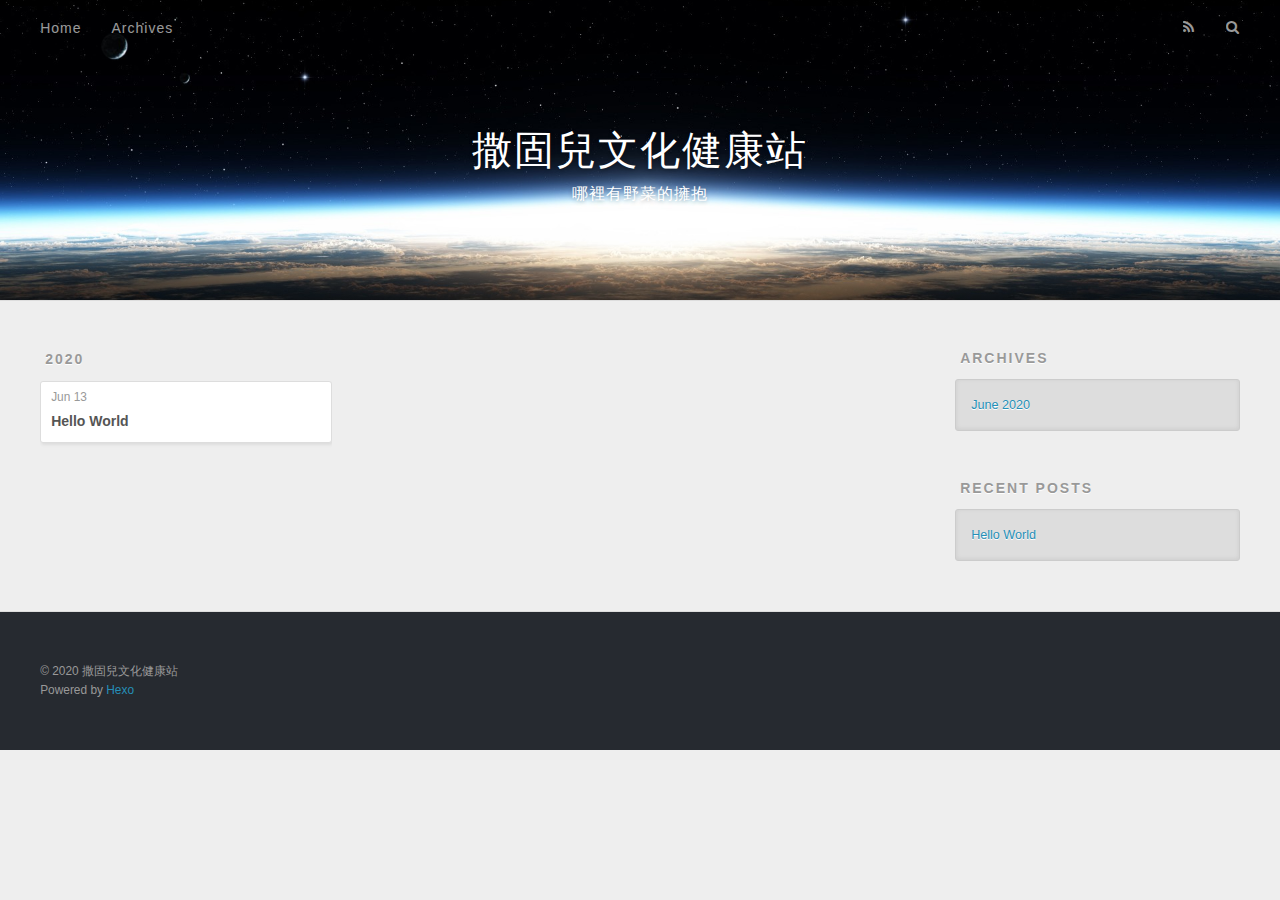
==== archives/index.html @ 71e38934 "Site updated: 2020-06-13 03:06:48" ====
<!DOCTYPE html>
<html>
<head>
  <meta charset="utf-8">
  

  
  <title>Archives | 撒固兒文化健康站</title>
  <meta name="viewport" content="width=device-width, initial-scale=1, maximum-scale=1">
  <meta property="og:type" content="website">
<meta property="og:title" content="撒固兒文化健康站">
<meta property="og:url" content="http://yoursite.com/archives/index.html">
<meta property="og:site_name" content="撒固兒文化健康站">
<meta property="og:locale" content="zn_TW">
<meta name="twitter:card" content="summary">
  
    <link rel="alternate" href="/atom.xml" title="撒固兒文化健康站" type="application/atom+xml">
  
  
    <link rel="icon" href="/favicon.png">
  
  
    <link href="//fonts.googleapis.com/css?family=Source+Code+Pro" rel="stylesheet" type="text/css">
  
  
<link rel="stylesheet" href="/css/style.css">

<meta name="generator" content="Hexo 4.2.1"></head>

<body>
  <div id="container">
    <div id="wrap">
      <header id="header">
  <div id="banner"></div>
  <div id="header-outer" class="outer">
    <div id="header-title" class="inner">
      <h1 id="logo-wrap">
        <a href="/" id="logo">撒固兒文化健康站</a>
      </h1>
      
        <h2 id="subtitle-wrap">
          <a href="/" id="subtitle">哪裡有野菜的擁抱</a>
        </h2>
      
    </div>
    <div id="header-inner" class="inner">
      <nav id="main-nav">
        <a id="main-nav-toggle" class="nav-icon"></a>
        
          <a class="main-nav-link" href="/">Home</a>
        
          <a class="main-nav-link" href="/archives">Archives</a>
        
      </nav>
      <nav id="sub-nav">
        
          <a id="nav-rss-link" class="nav-icon" href="/atom.xml" title="RSS Feed"></a>
        
        <a id="nav-search-btn" class="nav-icon" title="Search"></a>
      </nav>
      <div id="search-form-wrap">
        <form action="//google.com/search" method="get" accept-charset="UTF-8" class="search-form"><input type="search" name="q" class="search-form-input" placeholder="Search"><button type="submit" class="search-form-submit">&#xF002;</button><input type="hidden" name="sitesearch" value="http://yoursite.com"></form>
      </div>
    </div>
  </div>
</header>
      <div class="outer">
        <section id="main">
  
  
    
    
      
      
      <section class="archives-wrap">
        <div class="archive-year-wrap">
          <a href="/archives/2020" class="archive-year">2020</a>
        </div>
        <div class="archives">
    
    <article class="archive-article archive-type-post">
  <div class="archive-article-inner">
    <header class="archive-article-header">
      <a href="/2020/06/13/hello-world/" class="archive-article-date">
  <time datetime="2020-06-12T19:01:52.046Z" itemprop="datePublished">Jun 13</time>
</a>
      
  
    <h1 itemprop="name">
      <a class="archive-article-title" href="/2020/06/13/hello-world/">Hello World</a>
    </h1>
  

    </header>
  </div>
</article>
  
  
    </div></section>
  


</section>
        
          <aside id="sidebar">
  
    

  
    

  
    
  
    
  <div class="widget-wrap">
    <h3 class="widget-title">Archives</h3>
    <div class="widget">
      <ul class="archive-list"><li class="archive-list-item"><a class="archive-list-link" href="/archives/2020/06/">June 2020</a></li></ul>
    </div>
  </div>


  
    
  <div class="widget-wrap">
    <h3 class="widget-title">Recent Posts</h3>
    <div class="widget">
      <ul>
        
          <li>
            <a href="/2020/06/13/hello-world/">Hello World</a>
          </li>
        
      </ul>
    </div>
  </div>

  
</aside>
        
      </div>
      <footer id="footer">
  
  <div class="outer">
    <div id="footer-info" class="inner">
      &copy; 2020 撒固兒文化健康站<br>
      Powered by <a href="http://hexo.io/" target="_blank">Hexo</a>
    </div>
  </div>
</footer>
    </div>
    <nav id="mobile-nav">
  
    <a href="/" class="mobile-nav-link">Home</a>
  
    <a href="/archives" class="mobile-nav-link">Archives</a>
  
</nav>
    

<script src="//ajax.googleapis.com/ajax/libs/jquery/2.0.3/jquery.min.js"></script>


  
<link rel="stylesheet" href="/fancybox/jquery.fancybox.css">

  
<script src="/fancybox/jquery.fancybox.pack.js"></script>




<script src="/js/script.js"></script>




  </div>
</body>
</html>
---- css/style.css ----
body {
  width: 100%;
}
body:before,
body:after {
  content: "";
  display: table;
}
body:after {
  clear: both;
}
html,
body,
div,
span,
applet,
object,
iframe,
h1,
h2,
h3,
h4,
h5,
h6,
p,
blockquote,
pre,
a,
abbr,
acronym,
address,
big,
cite,
code,
del,
dfn,
em,
img,
ins,
kbd,
q,
s,
samp,
small,
strike,
strong,
sub,
sup,
tt,
var,
dl,
dt,
dd,
ol,
ul,
li,
fieldset,
form,
label,
legend,
table,
caption,
tbody,
tfoot,
thead,
tr,
th,
td {
  margin: 0;
  padding: 0;
  border: 0;
  outline: 0;
  font-weight: inherit;
  font-style: inherit;
  font-family: inherit;
  font-size: 100%;
  vertical-align: baseline;
}
body {
  line-height: 1;
  color: #000;
  background: #fff;
}
ol,
ul {
  list-style: none;
}
table {
  border-collapse: separate;
  border-spacing: 0;
  vertical-align: middle;
}
caption,
th,
td {
  text-align: left;
  font-weight: normal;
  vertical-align: middle;
}
a img {
  border: none;
}
input,
button {
  margin: 0;
  padding: 0;
}
input::-moz-focus-inner,
button::-moz-focus-inner {
  border: 0;
  padding: 0;
}
@font-face {
  font-family: FontAwesome;
  font-style: normal;
  font-weight: normal;
  src: url("fonts/fontawesome-webfont.eot?v=#4.0.3");
  src: url("fonts/fontawesome-webfont.eot?#iefix&v=#4.0.3") format("embedded-opentype"), url("fonts/fontawesome-webfont.woff?v=#4.0.3") format("woff"), url("fonts/fontawesome-webfont.ttf?v=#4.0.3") format("truetype"), url("fonts/fontawesome-webfont.svg#fontawesomeregular?v=#4.0.3") format("svg");
}
html,
body,
#container {
  height: 100%;
}
body {
  background: #eee;
  font: 14px -apple-system, BlinkMacSystemFont, "Segoe UI", "Roboto", "Oxygen", "Ubuntu", "Cantarell", "Fira Sans", "Droid Sans", "Helvetica Neue", sans-serif;
  -webkit-text-size-adjust: 100%;
}
.outer {
  max-width: 1220px;
  margin: 0 auto;
  padding: 0 20px;
}
.outer:before,
.outer:after {
  content: "";
  display: table;
}
.outer:after {
  clear: both;
}
.inner {
  display: inline;
  float: left;
  width: 98.33333333333333%;
  margin: 0 0.833333333333333%;
}
.left,
.alignleft {
  float: left;
}
.right,
.alignright {
  float: right;
}
.clear {
  clear: both;
}
#container {
  position: relative;
}
.mobile-nav-on {
  overflow: hidden;
}
#wrap {
  height: 100%;
  width: 100%;
  position: absolute;
  top: 0;
  left: 0;
  -webkit-transition: 0.2s ease-out;
  -moz-transition: 0.2s ease-out;
  -ms-transition: 0.2s ease-out;
  transition: 0.2s ease-out;
  z-index: 1;
  background: #eee;
}
.mobile-nav-on #wrap {
  left: 280px;
}
@media screen and (min-width: 768px) {
  #main {
    display: inline;
    float: left;
    width: 73.33333333333333%;
    margin: 0 0.833333333333333%;
  }
}
.article-date,
.article-category-link,
.archive-year,
.widget-title {
  text-decoration: none;
  text-transform: uppercase;
  letter-spacing: 2px;
  color: #999;
  margin-bottom: 1em;
  margin-left: 5px;
  line-height: 1em;
  text-shadow: 0 1px #fff;
  font-weight: bold;
}
.article-inner,
.archive-article-inner {
  background: #fff;
  -webkit-box-shadow: 1px 2px 3px #ddd;
  box-shadow: 1px 2px 3px #ddd;
  border: 1px solid #ddd;
  border-radius: 3px;
}
.article-entry h1,
.widget h1 {
  font-size: 2em;
}
.article-entry h2,
.widget h2 {
  font-size: 1.5em;
}
.article-entry h3,
.widget h3 {
  font-size: 1.3em;
}
.article-entry h4,
.widget h4 {
  font-size: 1.2em;
}
.article-entry h5,
.widget h5 {
  font-size: 1em;
}
.article-entry h6,
.widget h6 {
  font-size: 1em;
  color: #999;
}
.article-entry hr,
.widget hr {
  border: 1px dashed #ddd;
}
.article-entry strong,
.widget strong {
  font-weight: bold;
}
.article-entry em,
.widget em,
.article-entry cite,
.widget cite {
  font-style: italic;
}
.article-entry sup,
.widget sup,
.article-entry sub,
.widget sub {
  font-size: 0.75em;
  line-height: 0;
  position: relative;
  vertical-align: baseline;
}
.article-entry sup,
.widget sup {
  top: -0.5em;
}
.article-entry sub,
.widget sub {
  bottom: -0.2em;
}
.article-entry small,
.widget small {
  font-size: 0.85em;
}
.article-entry acronym,
.widget acronym,
.article-entry abbr,
.widget abbr {
  border-bottom: 1px dotted;
}
.article-entry ul,
.widget ul,
.article-entry ol,
.widget ol,
.article-entry dl,
.widget dl {
  margin: 0 20px;
  line-height: 1.6em;
}
.article-entry ul ul,
.widget ul ul,
.article-entry ol ul,
.widget ol ul,
.article-entry ul ol,
.widget ul ol,
.article-entry ol ol,
.widget ol ol {
  margin-top: 0;
  margin-bottom: 0;
}
.article-entry ul,
.widget ul {
  list-style: disc;
}
.article-entry ol,
.widget ol {
  list-style: decimal;
}
.article-entry dt,
.widget dt {
  font-weight: bold;
}
#header {
  height: 300px;
  position: relative;
  border-bottom: 1px solid #ddd;
}
#header:before,
#header:after {
  content: "";
  position: absolute;
  left: 0;
  right: 0;
  height: 40px;
}
#header:before {
  top: 0;
  background: -webkit-linear-gradient(rgba(0,0,0,0.2), transparent);
  background: -moz-linear-gradient(rgba(0,0,0,0.2), transparent);
  background: -ms-linear-gradient(rgba(0,0,0,0.2), transparent);
  background: linear-gradient(rgba(0,0,0,0.2), transparent);
}
#header:after {
  bottom: 0;
  background: -webkit-linear-gradient(transparent, rgba(0,0,0,0.2));
  background: -moz-linear-gradient(transparent, rgba(0,0,0,0.2));
  background: -ms-linear-gradient(transparent, rgba(0,0,0,0.2));
  background: linear-gradient(transparent, rgba(0,0,0,0.2));
}
#header-outer {
  height: 100%;
  position: relative;
}
#header-inner {
  position: relative;
  overflow: hidden;
}
#banner {
  position: absolute;
  top: 0;
  left: 0;
  width: 100%;
  height: 100%;
  background: url("images/banner.jpg") center #000;
  -webkit-background-size: cover;
  -moz-background-size: cover;
  background-size: cover;
  z-index: -1;
}
#header-title {
  text-align: center;
  height: 40px;
  position: absolute;
  top: 50%;
  left: 0;
  margin-top: -20px;
}
#logo,
#subtitle {
  text-decoration: none;
  color: #fff;
  font-weight: 300;
  text-shadow: 0 1px 4px rgba(0,0,0,0.3);
}
#logo {
  font-size: 40px;
  line-height: 40px;
  letter-spacing: 2px;
}
#subtitle {
  font-size: 16px;
  line-height: 16px;
  letter-spacing: 1px;
}
#subtitle-wrap {
  margin-top: 16px;
}
#main-nav {
  float: left;
  margin-left: -15px;
}
.nav-icon,
.main-nav-link {
  float: left;
  color: #fff;
  opacity: 0.6;
  text-decoration: none;
  text-shadow: 0 1px rgba(0,0,0,0.2);
  -webkit-transition: opacity 0.2s;
  -moz-transition: opacity 0.2s;
  -ms-transition: opacity 0.2s;
  transition: opacity 0.2s;
  display: block;
  padding: 20px 15px;
}
.nav-icon:hover,
.main-nav-link:hover {
  opacity: 1;
}
.nav-icon {
  font-family: FontAwesome;
  text-align: center;
  font-size: 14px;
  width: 14px;
  height: 14px;
  padding: 20px 15px;
  position: relative;
  cursor: pointer;
}
.main-nav-link {
  font-weight: 300;
  letter-spacing: 1px;
}
@media screen and (max-width: 479px) {
  .main-nav-link {
    display: none;
  }
}
#main-nav-toggle {
  display: none;
}
#main-nav-toggle:before {
  content: "\f0c9";
}
@media screen and (max-width: 479px) {
  #main-nav-toggle {
    display: block;
  }
}
#sub-nav {
  float: right;
  margin-right: -15px;
}
#nav-rss-link:before {
  content: "\f09e";
}
#nav-search-btn:before {
  content: "\f002";
}
#search-form-wrap {
  position: absolute;
  top: 15px;
  width: 150px;
  height: 30px;
  right: -150px;
  opacity: 0;
  -webkit-transition: 0.2s ease-out;
  -moz-transition: 0.2s ease-out;
  -ms-transition: 0.2s ease-out;
  transition: 0.2s ease-out;
}
#search-form-wrap.on {
  opacity: 1;
  right: 0;
}
@media screen and (max-width: 479px) {
  #search-form-wrap {
    width: 100%;
    right: -100%;
  }
}
.search-form {
  position: absolute;
  top: 0;
  left: 0;
  right: 0;
  background: #fff;
  padding: 5px 15px;
  border-radius: 15px;
  -webkit-box-shadow: 0 0 10px rgba(0,0,0,0.3);
  box-shadow: 0 0 10px rgba(0,0,0,0.3);
}
.search-form-input {
  border: none;
  background: none;
  color: #555;
  width: 100%;
  font: 13px -apple-system, BlinkMacSystemFont, "Segoe UI", "Roboto", "Oxygen", "Ubuntu", "Cantarell", "Fira Sans", "Droid Sans", "Helvetica Neue", sans-serif;
  outline: none;
}
.search-form-input::-webkit-search-results-decoration,
.search-form-input::-webkit-search-cancel-button {
  -webkit-appearance: none;
}
.search-form-submit {
  position: absolute;
  top: 50%;
  right: 10px;
  margin-top: -7px;
  font: 13px FontAwesome;
  border: none;
  background: none;
  color: #bbb;
  cursor: pointer;
}
.search-form-submit:hover,
.search-form-submit:focus {
  color: #777;
}
.article {
  margin: 50px 0;
}
.article-inner {
  overflow: hidden;
}
.article-meta:before,
.article-meta:after {
  content: "";
  display: table;
}
.article-meta:after {
  clear: both;
}
.article-date {
  float: left;
}
.article-category {
  float: left;
  line-height: 1em;
  color: #ccc;
  text-shadow: 0 1px #fff;
  margin-left: 8px;
}
.article-category:before {
  content: "\2022";
}
.article-category-link {
  margin: 0 12px 1em;
}
.article-header {
  padding: 20px 20px 0;
}
.article-title {
  text-decoration: none;
  font-size: 2em;
  font-weight: bold;
  color: #555;
  line-height: 1.1em;
  -webkit-transition: color 0.2s;
  -moz-transition: color 0.2s;
  -ms-transition: color 0.2s;
  transition: color 0.2s;
}
a.article-title:hover {
  color: #258fb8;
}
.article-entry {
  color: #555;
  padding: 0 20px;
}
.article-entry:before,
.article-entry:after {
  content: "";
  display: table;
}
.article-entry:after {
  clear: both;
}
.article-entry p,
.article-entry table {
  line-height: 1.6em;
  margin: 1.6em 0;
}
.article-entry h1,
.article-entry h2,
.article-entry h3,
.article-entry h4,
.article-entry h5,
.article-entry h6 {
  font-weight: bold;
}
.article-entry h1,
.article-entry h2,
.article-entry h3,
.article-entry h4,
.article-entry h5,
.article-entry h6 {
  line-height: 1.1em;
  margin: 1.1em 0;
}
.article-entry a {
  color: #258fb8;
  text-decoration: none;
}
.article-entry a:hover {
  text-decoration: underline;
}
.article-entry ul,
.article-entry ol,
.article-entry dl {
  margin-top: 1.6em;
  margin-bottom: 1.6em;
}
.article-entry img,
.article-entry video {
  max-width: 100%;
  height: auto;
  display: block;
  margin: auto;
}
.article-entry iframe {
  border: none;
}
.article-entry table {
  width: 100%;
  border-collapse: collapse;
  border-spacing: 0;
}
.article-entry th {
  font-weight: bold;
  border-bottom: 3px solid #ddd;
  padding-bottom: 0.5em;
}
.article-entry td {
  border-bottom: 1px solid #ddd;
  padding: 10px 0;
}
.article-entry blockquote {
  font-family: Georgia, "Times New Roman", serif;
  font-size: 1.4em;
  margin: 1.6em 20px;
  text-align: center;
}
.article-entry blockquote footer {
  font-size: 14px;
  margin: 1.6em 0;
  font-family: -apple-system, BlinkMacSystemFont, "Segoe UI", "Roboto", "Oxygen", "Ubuntu", "Cantarell", "Fira Sans", "Droid Sans", "Helvetica Neue", sans-serif;
}
.article-entry blockquote footer cite:before {
  content: "—";
  padding: 0 0.5em;
}
.article-entry .pullquote {
  text-align: left;
  width: 45%;
  margin: 0;
}
.article-entry .pullquote.left {
  margin-left: 0.5em;
  margin-right: 1em;
}
.article-entry .pullquote.right {
  margin-right: 0.5em;
  margin-left: 1em;
}
.article-entry .caption {
  color: #999;
  display: block;
  font-size: 0.9em;
  margin-top: 0.5em;
  position: relative;
  text-align: center;
}
.article-entry .video-container {
  position: relative;
  padding-top: 56.25%;
  height: 0;
  overflow: hidden;
}
.article-entry .video-container iframe,
.article-entry .video-container object,
.article-entry .video-container embed {
  position: absolute;
  top: 0;
  left: 0;
  width: 100%;
  height: 100%;
  margin-top: 0;
}
.article-more-link a {
  display: inline-block;
  line-height: 1em;
  padding: 6px 15px;
  border-radius: 15px;
  background: #eee;
  color: #999;
  text-shadow: 0 1px #fff;
  text-decoration: none;
}
.article-more-link a:hover {
  background: #258fb8;
  color: #fff;
  text-decoration: none;
  text-shadow: 0 1px #1e7293;
}
.article-footer {
  font-size: 0.85em;
  line-height: 1.6em;
  border-top: 1px solid #ddd;
  padding-top: 1.6em;
  margin: 0 20px 20px;
}
.article-footer:before,
.article-footer:after {
  content: "";
  display: table;
}
.article-footer:after {
  clear: both;
}
.article-footer a {
  color: #999;
  text-decoration: none;
}
.article-footer a:hover {
  color: #555;
}
.article-tag-list-item {
  float: left;
  margin-right: 10px;
}
.article-tag-list-link:before {
  content: "#";
}
.article-comment-link {
  float: right;
}
.article-comment-link:before {
  content: "\f075";
  font-family: FontAwesome;
  padding-right: 8px;
}
.article-share-link {
  cursor: pointer;
  float: right;
  margin-left: 20px;
}
.article-share-link:before {
  content: "\f064";
  font-family: FontAwesome;
  padding-right: 6px;
}
#article-nav {
  position: relative;
}
#article-nav:before,
#article-nav:after {
  content: "";
  display: table;
}
#article-nav:after {
  clear: both;
}
@media screen and (min-width: 768px) {
  #article-nav {
    margin: 50px 0;
  }
  #article-nav:before {
    width: 8px;
    height: 8px;
    position: absolute;
    top: 50%;
    left: 50%;
    margin-top: -4px;
    margin-left: -4px;
    content: "";
    border-radius: 50%;
    background: #ddd;
    -webkit-box-shadow: 0 1px 2px #fff;
    box-shadow: 0 1px 2px #fff;
  }
}
.article-nav-link-wrap {
  text-decoration: none;
  text-shadow: 0 1px #fff;
  color: #999;
  -webkit-box-sizing: border-box;
  -moz-box-sizing: border-box;
  box-sizing: border-box;
  margin-top: 50px;
  text-align: center;
  display: block;
}
.article-nav-link-wrap:hover {
  color: #555;
}
@media screen and (min-width: 768px) {
  .article-nav-link-wrap {
    width: 50%;
    margin-top: 0;
  }
}
@media screen and (min-width: 768px) {
  #article-nav-newer {
    float: left;
    text-align: right;
    padding-right: 20px;
  }
}
@media screen and (min-width: 768px) {
  #article-nav-older {
    float: right;
    text-align: left;
    padding-left: 20px;
  }
}
.article-nav-caption {
  text-transform: uppercase;
  letter-spacing: 2px;
  color: #ddd;
  line-height: 1em;
  font-weight: bold;
}
#article-nav-newer .article-nav-caption {
  margin-right: -2px;
}
.article-nav-title {
  font-size: 0.85em;
  line-height: 1.6em;
  margin-top: 0.5em;
}
.article-share-box {
  position: absolute;
  display: none;
  background: #fff;
  -webkit-box-shadow: 1px 2px 10px rgba(0,0,0,0.2);
  box-shadow: 1px 2px 10px rgba(0,0,0,0.2);
  border-radius: 3px;
  margin-left: -145px;
  overflow: hidden;
  z-index: 1;
}
.article-share-box.on {
  display: block;
}
.article-share-input {
  width: 100%;
  background: none;
  -webkit-box-sizing: border-box;
  -moz-box-sizing: border-box;
  box-sizing: border-box;
  font: 14px -apple-system, BlinkMacSystemFont, "Segoe UI", "Roboto", "Oxygen", "Ubuntu", "Cantarell", "Fira Sans", "Droid Sans", "Helvetica Neue", sans-serif;
  padding: 0 15px;
  color: #555;
  outline: none;
  border: 1px solid #ddd;
  border-radius: 3px 3px 0 0;
  height: 36px;
  line-height: 36px;
}
.article-share-links {
  background: #eee;
}
.article-share-links:before,
.article-share-links:after {
  content: "";
  display: table;
}
.article-share-links:after {
  clear: both;
}
.article-share-twitter,
.article-share-facebook,
.article-share-pinterest,
.article-share-google {
  width: 50px;
  height: 36px;
  display: block;
  float: left;
  position: relative;
  color: #999;
  text-shadow: 0 1px #fff;
}
.article-share-twitter:before,
.article-share-facebook:before,
.article-share-pinterest:before,
.article-share-google:before {
  font-size: 20px;
  font-family: FontAwesome;
  width: 20px;
  height: 20px;
  position: absolute;
  top: 50%;
  left: 50%;
  margin-top: -10px;
  margin-left: -10px;
  text-align: center;
}
.article-share-twitter:hover,
.article-share-facebook:hover,
.article-share-pinterest:hover,
.article-share-google:hover {
  color: #fff;
}
.article-share-twitter:before {
  content: "\f099";
}
.article-share-twitter:hover {
  background: #00aced;
  text-shadow: 0 1px #008abe;
}
.article-share-facebook:before {
  content: "\f09a";
}
.article-share-facebook:hover {
  background: #3b5998;
  text-shadow: 0 1px #2f477a;
}
.article-share-pinterest:before {
  content: "\f0d2";
}
.article-share-pinterest:hover {
  background: #cb2027;
  text-shadow: 0 1px #a21a1f;
}
.article-share-google:before {
  content: "\f0d5";
}
.article-share-google:hover {
  background: #dd4b39;
  text-shadow: 0 1px #be3221;
}
.article-gallery {
  background: #000;
  position: relative;
}
.article-gallery-photos {
  position: relative;
  overflow: hidden;
}
.article-gallery-img {
  display: none;
  max-width: 100%;
}
.article-gallery-img:first-child {
  display: block;
}
.article-gallery-img.loaded {
  position: absolute;
  display: block;
}
.article-gallery-img img {
  display: block;
  max-width: 100%;
  margin: 0 auto;
}
#comments {
  background: #fff;
  -webkit-box-shadow: 1px 2px 3px #ddd;
  box-shadow: 1px 2px 3px #ddd;
  padding: 20px;
  border: 1px solid #ddd;
  border-radius: 3px;
  margin: 50px 0;
}
#comments a {
  color: #258fb8;
}
.archives-wrap {
  margin: 50px 0;
}
.archives:before,
.archives:after {
  content: "";
  display: table;
}
.archives:after {
  clear: both;
}
.archive-year-wrap {
  margin-bottom: 1em;
}
.archives {
  -webkit-column-gap: 10px;
  -moz-column-gap: 10px;
  column-gap: 10px;
}
@media screen and (min-width: 480px) and (max-width: 767px) {
  .archives {
    -webkit-column-count: 2;
    -moz-column-count: 2;
    column-count: 2;
  }
}
@media screen and (min-width: 768px) {
  .archives {
    -webkit-column-count: 3;
    -moz-column-count: 3;
    column-count: 3;
  }
}
.archive-article {
  -webkit-column-break-inside: avoid;
  page-break-inside: avoid;
  overflow: hidden;
  break-inside: avoid-column;
}
.archive-article-inner {
  padding: 10px;
  margin-bottom: 15px;
}
.archive-article-title {
  text-decoration: none;
  font-weight: bold;
  color: #555;
  -webkit-transition: color 0.2s;
  -moz-transition: color 0.2s;
  -ms-transition: color 0.2s;
  transition: color 0.2s;
  line-height: 1.6em;
}
.archive-article-title:hover {
  color: #258fb8;
}
.archive-article-footer {
  margin-top: 1em;
}
.archive-article-date {
  color: #999;
  text-decoration: none;
  font-size: 0.85em;
  line-height: 1em;
  margin-bottom: 0.5em;
  display: block;
}
#page-nav {
  margin: 50px auto;
  background: #fff;
  -webkit-box-shadow: 1px 2px 3px #ddd;
  box-shadow: 1px 2px 3px #ddd;
  border: 1px solid #ddd;
  border-radius: 3px;
  text-align: center;
  color: #999;
  overflow: hidden;
}
#page-nav:before,
#page-nav:after {
  content: "";
  display: table;
}
#page-nav:after {
  clear: both;
}
#page-nav a,
#page-nav span {
  padding: 10px 20px;
  line-height: 1;
  height: 2ex;
}
#page-nav a {
  color: #999;
  text-decoration: none;
}
#page-nav a:hover {
  background: #999;
  color: #fff;
}
#page-nav .prev {
  float: left;
}
#page-nav .next {
  float: right;
}
#page-nav .page-number {
  display: inline-block;
}
@media screen and (max-width: 479px) {
  #page-nav .page-number {
    display: none;
  }
}
#page-nav .current {
  color: #555;
  font-weight: bold;
}
#page-nav .space {
  color: #ddd;
}
#footer {
  background: #262a30;
  padding: 50px 0;
  border-top: 1px solid #ddd;
  color: #999;
}
#footer a {
  color: #258fb8;
  text-decoration: none;
}
#footer a:hover {
  text-decoration: underline;
}
#footer-info {
  line-height: 1.6em;
  font-size: 0.85em;
}
.article-entry pre,
.article-entry .highlight {
  background: #2d2d2d;
  margin: 0 -20px;
  padding: 15px 20px;
  border-style: solid;
  border-color: #ddd;
  border-width: 1px 0;
  overflow: auto;
  color: #ccc;
  line-height: 22.400000000000002px;
}
.article-entry .highlight .gutter pre,
.article-entry .gist .gist-file .gist-data .line-numbers {
  color: #666;
  font-size: 0.85em;
}
.article-entry pre,
.article-entry code {
  font-family: "Source Code Pro", Consolas, Monaco, Menlo, Consolas, monospace;
}
.article-entry code {
  background: #eee;
  text-shadow: 0 1px #fff;
  padding: 0 0.3em;
}
.article-entry pre code {
  background: none;
  text-shadow: none;
  padding: 0;
}
.article-entry .highlight pre {
  border: none;
  margin: 0;
  padding: 0;
}
.article-entry .highlight table {
  margin: 0;
  width: auto;
}
.article-entry .highlight td {
  border: none;
  padding: 0;
}
.article-entry .highlight figcaption {
  font-size: 0.85em;
  color: #999;
  line-height: 1em;
  margin-bottom: 1em;
}
.article-entry .highlight figcaption:before,
.article-entry .highlight figcaption:after {
  content: "";
  display: table;
}
.article-entry .highlight figcaption:after {
  clear: both;
}
.article-entry .highlight figcaption a {
  float: right;
}
.article-entry .highlight .gutter pre {
  text-align: right;
  padding-right: 20px;
}
.article-entry .highlight .line {
  height: 22.400000000000002px;
}
.article-entry .highlight .line.marked {
  background: #515151;
}
.article-entry .gist {
  margin: 0 -20px;
  border-style: solid;
  border-color: #ddd;
  border-width: 1px 0;
  background: #2d2d2d;
  padding: 15px 20px 15px 0;
}
.article-entry .gist .gist-file {
  border: none;
  font-family: "Source Code Pro", Consolas, Monaco, Menlo, Consolas, monospace;
  margin: 0;
}
.article-entry .gist .gist-file .gist-data {
  background: none;
  border: none;
}
.article-entry .gist .gist-file .gist-data .line-numbers {
  background: none;
  border: none;
  padding: 0 20px 0 0;
}
.article-entry .gist .gist-file .gist-data .line-data {
  padding: 0 !important;
}
.article-entry .gist .gist-file .highlight {
  margin: 0;
  padding: 0;
  border: none;
}
.article-entry .gist .gist-file .gist-meta {
  background: #2d2d2d;
  color: #999;
  font: 0.85em -apple-system, BlinkMacSystemFont, "Segoe UI", "Roboto", "Oxygen", "Ubuntu", "Cantarell", "Fira Sans", "Droid Sans", "Helvetica Neue", sans-serif;
  text-shadow: 0 0;
  padding: 0;
  margin-top: 1em;
  margin-left: 20px;
}
.article-entry .gist .gist-file .gist-meta a {
  color: #258fb8;
  font-weight: normal;
}
.article-entry .gist .gist-file .gist-meta a:hover {
  text-decoration: underline;
}
pre .comment,
pre .title {
  color: #999;
}
pre .variable,
pre .attribute,
pre .tag,
pre .regexp,
pre .ruby .constant,
pre .xml .tag .title,
pre .xml .pi,
pre .xml .doctype,
pre .html .doctype,
pre .css .id,
pre .css .class,
pre .css .pseudo {
  color: #f2777a;
}
pre .number,
pre .preprocessor,
pre .built_in,
pre .literal,
pre .params,
pre .constant {
  color: #f99157;
}
pre .class,
pre .ruby .class .title,
pre .css .rules .attribute {
  color: #9c9;
}
pre .string,
pre .value,
pre .inheritance,
pre .header,
pre .ruby .symbol,
pre .xml .cdata {
  color: #9c9;
}
pre .css .hexcolor {
  color: #6cc;
}
pre .function,
pre .python .decorator,
pre .python .title,
pre .ruby .function .title,
pre .ruby .title .keyword,
pre .perl .sub,
pre .javascript .title,
pre .coffeescript .title {
  color: #69c;
}
pre .keyword,
pre .javascript .function {
  color: #c9c;
}
@media screen and (max-width: 479px) {
  #mobile-nav {
    position: absolute;
    top: 0;
    left: 0;
    width: 280px;
    height: 100%;
    background: #191919;
    border-right: 1px solid #fff;
  }
}
@media screen and (max-width: 479px) {
  .mobile-nav-link {
    display: block;
    color: #999;
    text-decoration: none;
    padding: 15px 20px;
    font-weight: bold;
  }
  .mobile-nav-link:hover {
    color: #fff;
  }
}
@media screen and (min-width: 768px) {
  #sidebar {
    display: inline;
    float: left;
    width: 23.333333333333332%;
    margin: 0 0.833333333333333%;
  }
}
.widget-wrap {
  margin: 50px 0;
}
.widget {
  color: #777;
  text-shadow: 0 1px #fff;
  background: #ddd;
  -webkit-box-shadow: 0 -1px 4px #ccc inset;
  box-shadow: 0 -1px 4px #ccc inset;
  border: 1px solid #ccc;
  padding: 15px;
  border-radius: 3px;
}
.widget a {
  color: #258fb8;
  text-decoration: none;
}
.widget a:hover {
  text-decoration: underline;
}
.widget ul ul,
.widget ol ul,
.widget dl ul,
.widget ul ol,
.widget ol ol,
.widget dl ol,
.widget ul dl,
.widget ol dl,
.widget dl dl {
  margin-left: 15px;
  list-style: disc;
}
.widget {
  line-height: 1.6em;
  word-wrap: break-word;
  font-size: 0.9em;
}
.widget ul,
.widget ol {
  list-style: none;
  margin: 0;
}
.widget ul ul,
.widget ol ul,
.widget ul ol,
.widget ol ol {
  margin: 0 20px;
}
.widget ul ul,
.widget ol ul {
  list-style: disc;
}
.widget ul ol,
.widget ol ol {
  list-style: decimal;
}
.category-list-count,
.tag-list-count,
.archive-list-count {
  padding-left: 5px;
  color: #999;
  font-size: 0.85em;
}
.category-list-count:before,
.tag-list-count:before,
.archive-list-count:before {
  content: "(";
}
.category-list-count:after,
.tag-list-count:after,
.archive-list-count:after {
  content: ")";
}
.tagcloud a {
  margin-right: 5px;
  display: inline-block;
}
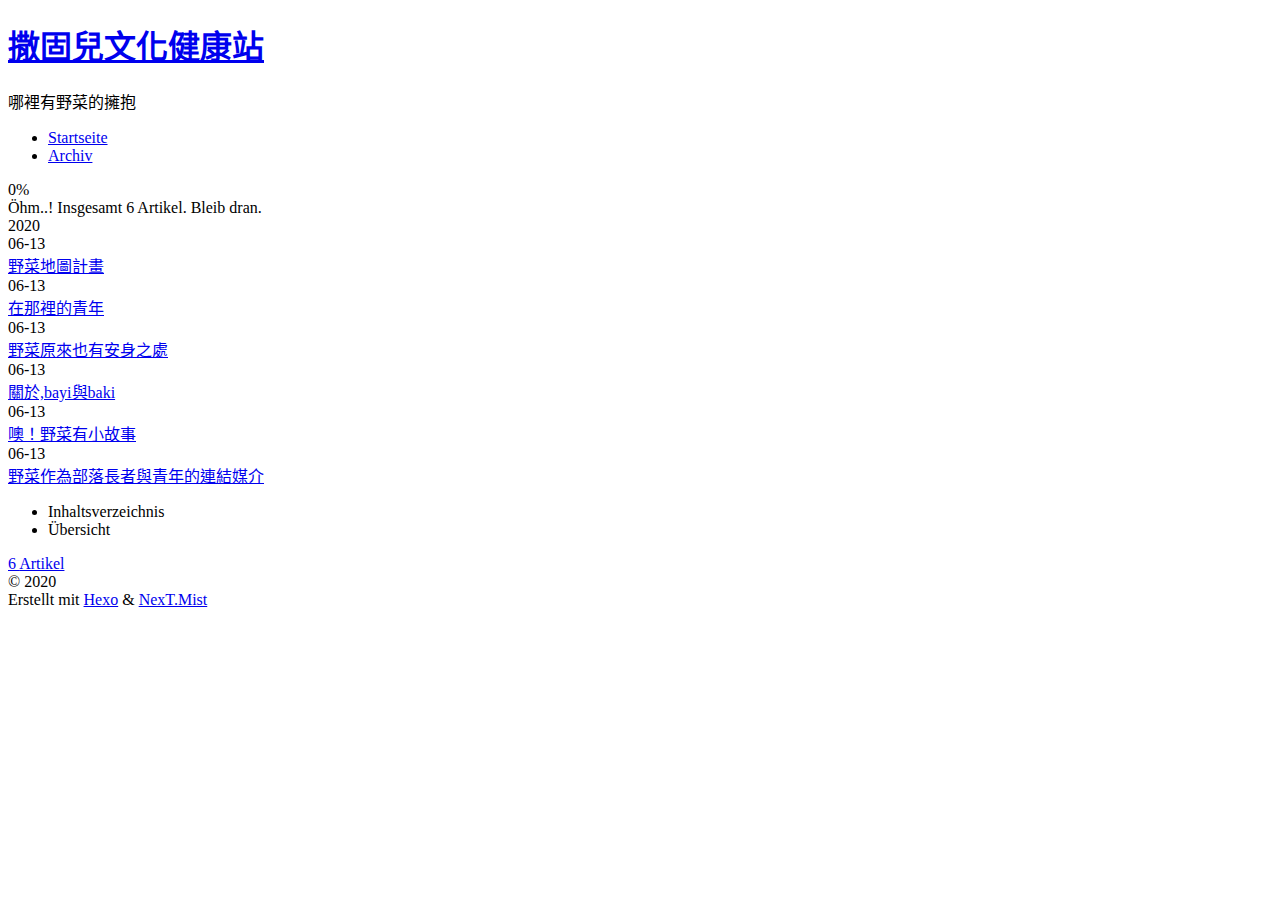
==== commit 46cbf684: "Site updated: 2020-06-13 04:15:42" ====
--- a/archives/index.html
+++ b/archives/index.html
@@ -1,181 +1,440 @@
 <!DOCTYPE html>
-<html>
+<html lang="zh-tw">
 <head>
-  <meta charset="utf-8">
-  
-
-  
-  <title>Archives | 撒固兒文化健康站</title>
-  <meta name="viewport" content="width=device-width, initial-scale=1, maximum-scale=1">
+  <meta charset="UTF-8">
+<meta name="viewport" content="width=device-width, initial-scale=1, maximum-scale=2">
+<meta name="theme-color" content="#222">
+<meta name="generator" content="Hexo 4.2.1">
+  <link rel="apple-touch-icon" sizes="180x180" href="/images/apple-touch-icon-next.png">
+  <link rel="icon" type="image/png" sizes="32x32" href="/images/favicon-32x32-next.png">
+  <link rel="icon" type="image/png" sizes="16x16" href="/images/favicon-16x16-next.png">
+  <link rel="mask-icon" href="/images/logo.svg" color="#222">
+
+<link rel="stylesheet" href="/css/main.css">
+
+
+<link rel="stylesheet" href="/lib/font-awesome/css/all.min.css">
+
+<script id="hexo-configurations">
+    var NexT = window.NexT || {};
+    var CONFIG = {"hostname":"sakulculture.github.io","root":"/","scheme":"Mist","version":"7.8.0","exturl":false,"sidebar":{"position":"left","display":"always","padding":18,"offset":12,"onmobile":false},"copycode":{"enable":false,"show_result":false,"style":null},"back2top":{"enable":true,"sidebar":false,"scrollpercent":true},"bookmark":{"enable":false,"color":"#222","save":"auto"},"fancybox":false,"mediumzoom":false,"lazyload":false,"pangu":false,"comments":{"style":"tabs","active":null,"storage":true,"lazyload":false,"nav":null},"algolia":{"hits":{"per_page":10},"labels":{"input_placeholder":"Search for Posts","hits_empty":"We didn't find any results for the search: ${query}","hits_stats":"${hits} results found in ${time} ms"}},"localsearch":{"enable":false,"trigger":"auto","top_n_per_article":1,"unescape":false,"preload":false},"motion":{"enable":true,"async":false,"transition":{"post_block":"fadeIn","post_header":"slideDownIn","post_body":"slideDownIn","coll_header":"slideLeftIn","sidebar":"slideUpIn"}}};
+  </script>
+
   <meta property="og:type" content="website">
 <meta property="og:title" content="撒固兒文化健康站">
-<meta property="og:url" content="http://yoursite.com/archives/index.html">
+<meta property="og:url" content="http://sakulculture.github.io/archives/index.html">
 <meta property="og:site_name" content="撒固兒文化健康站">
-<meta property="og:locale" content="zn_TW">
+<meta property="og:locale" content="zh_TW">
 <meta name="twitter:card" content="summary">
-  
-    <link rel="alternate" href="/atom.xml" title="撒固兒文化健康站" type="application/atom+xml">
-  
-  
-    <link rel="icon" href="/favicon.png">
-  
-  
-    <link href="//fonts.googleapis.com/css?family=Source+Code+Pro" rel="stylesheet" type="text/css">
-  
-  
-<link rel="stylesheet" href="/css/style.css">
-
-<meta name="generator" content="Hexo 4.2.1"></head>
-
-<body>
-  <div id="container">
-    <div id="wrap">
-      <header id="header">
-  <div id="banner"></div>
-  <div id="header-outer" class="outer">
-    <div id="header-title" class="inner">
-      <h1 id="logo-wrap">
-        <a href="/" id="logo">撒固兒文化健康站</a>
-      </h1>
+
+<link rel="canonical" href="http://sakulculture.github.io/archives/">
+
+
+<script id="page-configurations">
+  // https://hexo.io/docs/variables.html
+  CONFIG.page = {
+    sidebar: "",
+    isHome : false,
+    isPost : false,
+    lang   : 'zh-tw'
+  };
+</script>
+
+  <title>Archiv | 撒固兒文化健康站</title>
+  
+
+
+
+
+
+
+  <noscript>
+  <style>
+  .use-motion .brand,
+  .use-motion .menu-item,
+  .sidebar-inner,
+  .use-motion .post-block,
+  .use-motion .pagination,
+  .use-motion .comments,
+  .use-motion .post-header,
+  .use-motion .post-body,
+  .use-motion .collection-header { opacity: initial; }
+
+  .use-motion .site-title,
+  .use-motion .site-subtitle {
+    opacity: initial;
+    top: initial;
+  }
+
+  .use-motion .logo-line-before i { left: initial; }
+  .use-motion .logo-line-after i { right: initial; }
+  </style>
+</noscript>
+
+</head>
+
+<body itemscope itemtype="http://schema.org/WebPage">
+  <div class="container use-motion">
+    <div class="headband"></div>
+
+    <header class="header" itemscope itemtype="http://schema.org/WPHeader">
+      <div class="header-inner"><div class="site-brand-container">
+  <div class="site-nav-toggle">
+    <div class="toggle" aria-label="Navigationsleiste an/ausschalten">
+      <span class="toggle-line toggle-line-first"></span>
+      <span class="toggle-line toggle-line-middle"></span>
+      <span class="toggle-line toggle-line-last"></span>
+    </div>
+  </div>
+
+  <div class="site-meta">
+
+    <a href="/" class="brand" rel="start">
+      <span class="logo-line-before"><i></i></span>
+      <h1 class="site-title">撒固兒文化健康站</h1>
+      <span class="logo-line-after"><i></i></span>
+    </a>
+      <p class="site-subtitle" itemprop="description">哪裡有野菜的擁抱</p>
+  </div>
+
+  <div class="site-nav-right">
+    <div class="toggle popup-trigger">
+    </div>
+  </div>
+</div>
+
+
+
+
+<nav class="site-nav">
+  <ul id="menu" class="main-menu menu">
+        <li class="menu-item menu-item-home">
+
+    <a href="/" rel="section"><i class="fa fa-home fa-fw"></i>Startseite</a>
+
+  </li>
+        <li class="menu-item menu-item-archives">
+
+    <a href="/archives/" rel="section"><i class="fa fa-archive fa-fw"></i>Archiv</a>
+
+  </li>
+  </ul>
+</nav>
+
+
+
+
+</div>
+    </header>
+
+    
+  <div class="back-to-top">
+    <i class="fa fa-arrow-up"></i>
+    <span>0%</span>
+  </div>
+
+
+    <main class="main">
+      <div class="main-inner">
+        <div class="content-wrap">
+          
+
+          <div class="content archive">
+            
+
+  
+  
+  
+  <div class="post-block">
+    <div class="posts-collapse">
+      <div class="collection-title">
+        <span class="collection-header">Öhm..! Insgesamt 6 Artikel. Bleib dran.</span>
+      </div>
+
       
-        <h2 id="subtitle-wrap">
-          <a href="/" id="subtitle">哪裡有野菜的擁抱</a>
-        </h2>
-      
+    <div class="collection-year">
+      <span class="collection-header">2020</span>
     </div>
-    <div id="header-inner" class="inner">
-      <nav id="main-nav">
-        <a id="main-nav-toggle" class="nav-icon"></a>
+
+  <article itemscope itemtype="http://schema.org/Article">
+    <header class="post-header">
+
+      <div class="post-meta">
+        <time itemprop="dateCreated"
+              datetime="2020-06-13T03:42:01+08:00"
+              content="2020-06-13">
+          06-13
+        </time>
+      </div>
+
+      <div class="post-title">
+          <a class="post-title-link" href="/2020/06/13/%E9%87%8E%E8%8F%9C%E5%9C%B0%E5%9C%96%E8%A8%88%E7%95%AB/" itemprop="url">
+            <span itemprop="name">野菜地圖計畫</span>
+          </a>
+      </div>
+
+    </header>
+  </article>
+
+  <article itemscope itemtype="http://schema.org/Article">
+    <header class="post-header">
+
+      <div class="post-meta">
+        <time itemprop="dateCreated"
+              datetime="2020-06-13T03:39:31+08:00"
+              content="2020-06-13">
+          06-13
+        </time>
+      </div>
+
+      <div class="post-title">
+          <a class="post-title-link" href="/2020/06/13/%E5%9C%A8%E9%82%A3%E8%A3%A1%E7%9A%84%E9%9D%92%E5%B9%B4/" itemprop="url">
+            <span itemprop="name">在那裡的青年</span>
+          </a>
+      </div>
+
+    </header>
+  </article>
+
+  <article itemscope itemtype="http://schema.org/Article">
+    <header class="post-header">
+
+      <div class="post-meta">
+        <time itemprop="dateCreated"
+              datetime="2020-06-13T03:38:55+08:00"
+              content="2020-06-13">
+          06-13
+        </time>
+      </div>
+
+      <div class="post-title">
+          <a class="post-title-link" href="/2020/06/13/%E9%87%8E%E8%8F%9C%E5%8E%9F%E4%BE%86%E4%B9%9F%E6%9C%89%E5%AE%89%E8%BA%AB%E4%B9%8B%E8%99%95/" itemprop="url">
+            <span itemprop="name">野菜原來也有安身之處</span>
+          </a>
+      </div>
+
+    </header>
+  </article>
+
+  <article itemscope itemtype="http://schema.org/Article">
+    <header class="post-header">
+
+      <div class="post-meta">
+        <time itemprop="dateCreated"
+              datetime="2020-06-13T03:35:21+08:00"
+              content="2020-06-13">
+          06-13
+        </time>
+      </div>
+
+      <div class="post-title">
+          <a class="post-title-link" href="/2020/06/13/%E9%97%9C%E6%96%BC-bayi%E8%88%87baki/" itemprop="url">
+            <span itemprop="name">關於,bayi與baki</span>
+          </a>
+      </div>
+
+    </header>
+  </article>
+
+  <article itemscope itemtype="http://schema.org/Article">
+    <header class="post-header">
+
+      <div class="post-meta">
+        <time itemprop="dateCreated"
+              datetime="2020-06-13T03:20:44+08:00"
+              content="2020-06-13">
+          06-13
+        </time>
+      </div>
+
+      <div class="post-title">
+          <a class="post-title-link" href="/2020/06/13/%E5%99%A2%EF%BC%81%E9%87%8E%E8%8F%9C%E6%9C%89%E5%B0%8F%E6%95%85%E4%BA%8B/" itemprop="url">
+            <span itemprop="name">噢！野菜有小故事</span>
+          </a>
+      </div>
+
+    </header>
+  </article>
+
+  <article itemscope itemtype="http://schema.org/Article">
+    <header class="post-header">
+
+      <div class="post-meta">
+        <time itemprop="dateCreated"
+              datetime="2020-06-13T03:17:33+08:00"
+              content="2020-06-13">
+          06-13
+        </time>
+      </div>
+
+      <div class="post-title">
+          <a class="post-title-link" href="/2020/06/13/%E9%87%8E%E8%8F%9C%E4%BD%9C%E7%82%BA%E9%83%A8%E8%90%BD%E9%95%B7%E8%80%85%E8%88%87%E9%9D%92%E5%B9%B4%E7%9A%84%E9%80%A3%E7%B5%90%E5%AA%92%E4%BB%8B/" itemprop="url">
+            <span itemprop="name">野菜作為部落長者與青年的連結媒介</span>
+          </a>
+      </div>
+
+    </header>
+  </article>
+
+
+    </div>
+  </div>
+  
+  
+  
+
+  
+
+
+
+          </div>
+          
+
+<script>
+  window.addEventListener('tabs:register', () => {
+    let { activeClass } = CONFIG.comments;
+    if (CONFIG.comments.storage) {
+      activeClass = localStorage.getItem('comments_active') || activeClass;
+    }
+    if (activeClass) {
+      let activeTab = document.querySelector(`a[href="#comment-${activeClass}"]`);
+      if (activeTab) {
+        activeTab.click();
+      }
+    }
+  });
+  if (CONFIG.comments.storage) {
+    window.addEventListener('tabs:click', event => {
+      if (!event.target.matches('.tabs-comment .tab-content .tab-pane')) return;
+      let commentClass = event.target.classList[1];
+      localStorage.setItem('comments_active', commentClass);
+    });
+  }
+</script>
+
+        </div>
+          
+  
+  <div class="toggle sidebar-toggle">
+    <span class="toggle-line toggle-line-first"></span>
+    <span class="toggle-line toggle-line-middle"></span>
+    <span class="toggle-line toggle-line-last"></span>
+  </div>
+
+  <aside class="sidebar">
+    <div class="sidebar-inner">
+
+      <ul class="sidebar-nav motion-element">
+        <li class="sidebar-nav-toc">
+          Inhaltsverzeichnis
+        </li>
+        <li class="sidebar-nav-overview">
+          Übersicht
+        </li>
+      </ul>
+
+      <!--noindex-->
+      <div class="post-toc-wrap sidebar-panel">
+      </div>
+      <!--/noindex-->
+
+      <div class="site-overview-wrap sidebar-panel">
+        <div class="site-author motion-element" itemprop="author" itemscope itemtype="http://schema.org/Person">
+  <p class="site-author-name" itemprop="name"></p>
+  <div class="site-description" itemprop="description"></div>
+</div>
+<div class="site-state-wrap motion-element">
+  <nav class="site-state">
+      <div class="site-state-item site-state-posts">
+          <a href="/archives/">
         
-          <a class="main-nav-link" href="/">Home</a>
+          <span class="site-state-item-count">6</span>
+          <span class="site-state-item-name">Artikel</span>
+        </a>
+      </div>
+  </nav>
+</div>
+
+
+
+      </div>
+
+    </div>
+  </aside>
+  <div id="sidebar-dimmer"></div>
+
+
+      </div>
+    </main>
+
+    <footer class="footer">
+      <div class="footer-inner">
         
-          <a class="main-nav-link" href="/archives">Archives</a>
+
         
-      </nav>
-      <nav id="sub-nav">
+
+<div class="copyright">
+  
+  &copy; 
+  <span itemprop="copyrightYear">2020</span>
+  <span class="with-love">
+    <i class="fa fa-heart"></i>
+  </span>
+  <span class="author" itemprop="copyrightHolder"></span>
+</div>
+  <div class="powered-by">Erstellt mit  <a href="https://hexo.io/" class="theme-link" rel="noopener" target="_blank">Hexo</a> & <a href="https://mist.theme-next.org/" class="theme-link" rel="noopener" target="_blank">NexT.Mist</a>
+  </div>
+
         
-          <a id="nav-rss-link" class="nav-icon" href="/atom.xml" title="RSS Feed"></a>
-        
-        <a id="nav-search-btn" class="nav-icon" title="Search"></a>
-      </nav>
-      <div id="search-form-wrap">
-        <form action="//google.com/search" method="get" accept-charset="UTF-8" class="search-form"><input type="search" name="q" class="search-form-input" placeholder="Search"><button type="submit" class="search-form-submit">&#xF002;</button><input type="hidden" name="sitesearch" value="http://yoursite.com"></form>
-      </div>
-    </div>
-  </div>
-</header>
-      <div class="outer">
-        <section id="main">
-  
-  
-    
-    
-      
-      
-      <section class="archives-wrap">
-        <div class="archive-year-wrap">
-          <a href="/archives/2020" class="archive-year">2020</a>
-        </div>
-        <div class="archives">
-    
-    <article class="archive-article archive-type-post">
-  <div class="archive-article-inner">
-    <header class="archive-article-header">
-      <a href="/2020/06/13/hello-world/" class="archive-article-date">
-  <time datetime="2020-06-12T19:01:52.046Z" itemprop="datePublished">Jun 13</time>
-</a>
-      
-  
-    <h1 itemprop="name">
-      <a class="archive-article-title" href="/2020/06/13/hello-world/">Hello World</a>
-    </h1>
-  
-
-    </header>
-  </div>
-</article>
-  
-  
-    </div></section>
-  
-
-
-</section>
-        
-          <aside id="sidebar">
-  
-    
-
-  
-    
-
-  
-    
-  
-    
-  <div class="widget-wrap">
-    <h3 class="widget-title">Archives</h3>
-    <div class="widget">
-      <ul class="archive-list"><li class="archive-list-item"><a class="archive-list-link" href="/archives/2020/06/">June 2020</a></li></ul>
-    </div>
-  </div>
-
-
-  
-    
-  <div class="widget-wrap">
-    <h3 class="widget-title">Recent Posts</h3>
-    <div class="widget">
-      <ul>
-        
-          <li>
-            <a href="/2020/06/13/hello-world/">Hello World</a>
-          </li>
-        
-      </ul>
-    </div>
-  </div>
-
-  
-</aside>
-        
-      </div>
-      <footer id="footer">
-  
-  <div class="outer">
-    <div id="footer-info" class="inner">
-      &copy; 2020 撒固兒文化健康站<br>
-      Powered by <a href="http://hexo.io/" target="_blank">Hexo</a>
-    </div>
-  </div>
-</footer>
-    </div>
-    <nav id="mobile-nav">
-  
-    <a href="/" class="mobile-nav-link">Home</a>
-  
-    <a href="/archives" class="mobile-nav-link">Archives</a>
-  
-</nav>
-    
-
-<script src="//ajax.googleapis.com/ajax/libs/jquery/2.0.3/jquery.min.js"></script>
-
-
-  
-<link rel="stylesheet" href="/fancybox/jquery.fancybox.css">
-
-  
-<script src="/fancybox/jquery.fancybox.pack.js"></script>
-
-
-
-
-<script src="/js/script.js"></script>
-
-
-
-
-  </div>
+
+
+
+
+
+
+
+
+      </div>
+    </footer>
+  </div>
+
+  
+  <script src="/lib/anime.min.js"></script>
+  <script src="/lib/velocity/velocity.min.js"></script>
+  <script src="/lib/velocity/velocity.ui.min.js"></script>
+
+<script src="/js/utils.js"></script>
+
+<script src="/js/motion.js"></script>
+
+
+<script src="/js/schemes/muse.js"></script>
+
+
+<script src="/js/next-boot.js"></script>
+
+
+
+
+  
+
+
+
+
+
+
+
+
+
+
+
+
+
+
+
+  
+
+  
+
 </body>
-</html>+</html>
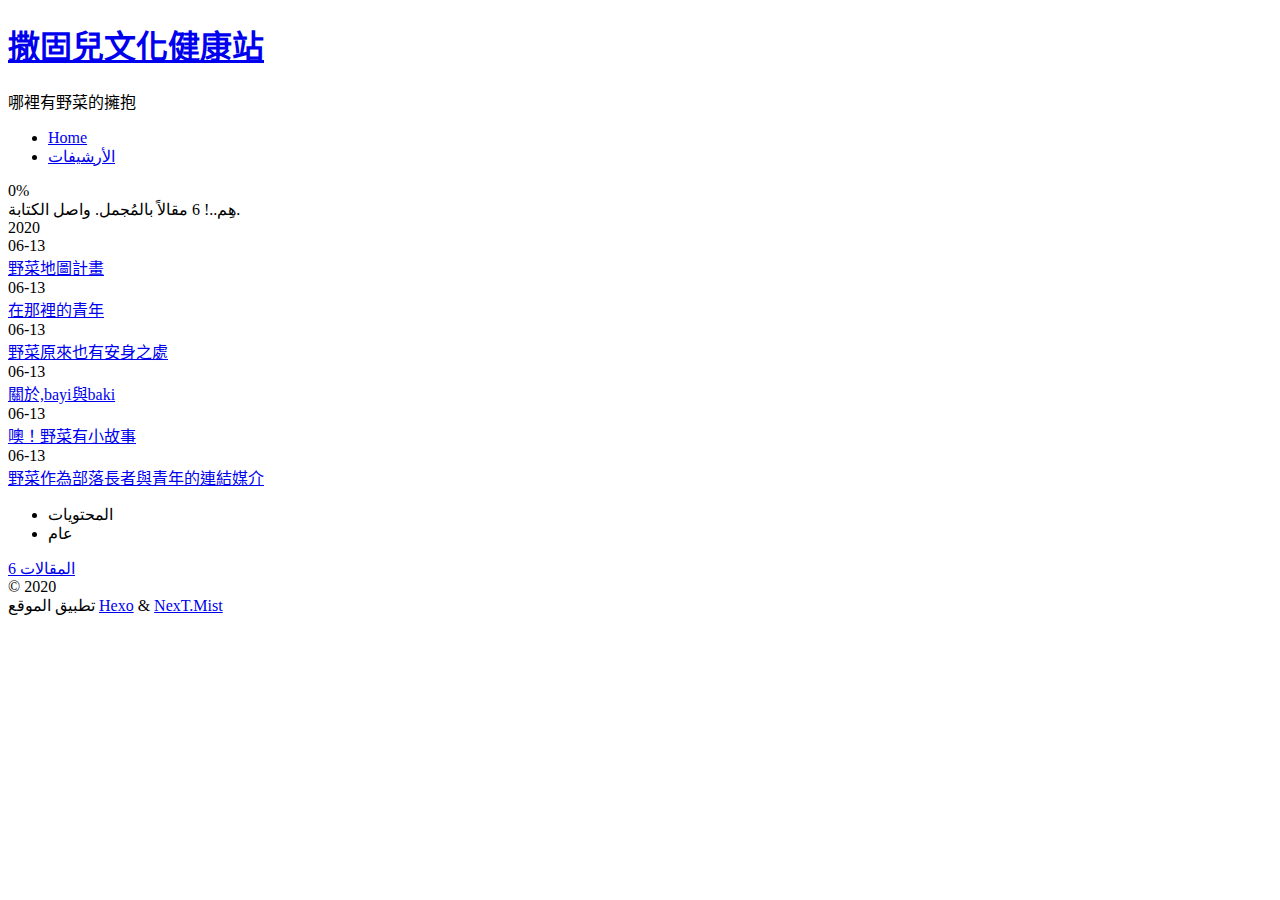
==== commit 2a8331df: "Site updated: 2020-06-13 04:40:32" ====
--- a/archives/index.html
+++ b/archives/index.html
@@ -40,7 +40,7 @@
   };
 </script>
 
-  <title>Archiv | 撒固兒文化健康站</title>
+  <title>الأرشيف | 撒固兒文化健康站</title>
   
 
 
@@ -80,7 +80,7 @@
     <header class="header" itemscope itemtype="http://schema.org/WPHeader">
       <div class="header-inner"><div class="site-brand-container">
   <div class="site-nav-toggle">
-    <div class="toggle" aria-label="Navigationsleiste an/ausschalten">
+    <div class="toggle" aria-label="تشغيل شريط التصفح">
       <span class="toggle-line toggle-line-first"></span>
       <span class="toggle-line toggle-line-middle"></span>
       <span class="toggle-line toggle-line-last"></span>
@@ -110,12 +110,12 @@
   <ul id="menu" class="main-menu menu">
         <li class="menu-item menu-item-home">
 
-    <a href="/" rel="section"><i class="fa fa-home fa-fw"></i>Startseite</a>
+    <a href="/" rel="section"><i class="fa fa-home fa-fw"></i>Home</a>
 
   </li>
         <li class="menu-item menu-item-archives">
 
-    <a href="/archives/" rel="section"><i class="fa fa-archive fa-fw"></i>Archiv</a>
+    <a href="/archives/" rel="section"><i class="fa fa-archive fa-fw"></i>الأرشيفات</a>
 
   </li>
   </ul>
@@ -148,7 +148,7 @@
   <div class="post-block">
     <div class="posts-collapse">
       <div class="collection-title">
-        <span class="collection-header">Öhm..! Insgesamt 6 Artikel. Bleib dran.</span>
+        <span class="collection-header">هِم..! 6 مقالاً بالمُجمل. واصل الكتابة.</span>
       </div>
 
       
@@ -326,10 +326,10 @@
 
       <ul class="sidebar-nav motion-element">
         <li class="sidebar-nav-toc">
-          Inhaltsverzeichnis
+          المحتويات
         </li>
         <li class="sidebar-nav-overview">
-          Übersicht
+          عام
         </li>
       </ul>
 
@@ -349,7 +349,7 @@
           <a href="/archives/">
         
           <span class="site-state-item-count">6</span>
-          <span class="site-state-item-name">Artikel</span>
+          <span class="site-state-item-name">المقالات</span>
         </a>
       </div>
   </nav>
@@ -382,7 +382,7 @@
   </span>
   <span class="author" itemprop="copyrightHolder"></span>
 </div>
-  <div class="powered-by">Erstellt mit  <a href="https://hexo.io/" class="theme-link" rel="noopener" target="_blank">Hexo</a> & <a href="https://mist.theme-next.org/" class="theme-link" rel="noopener" target="_blank">NexT.Mist</a>
+  <div class="powered-by">تطبيق الموقع <a href="https://hexo.io/" class="theme-link" rel="noopener" target="_blank">Hexo</a> & <a href="https://mist.theme-next.org/" class="theme-link" rel="noopener" target="_blank">NexT.Mist</a>
   </div>
 
         
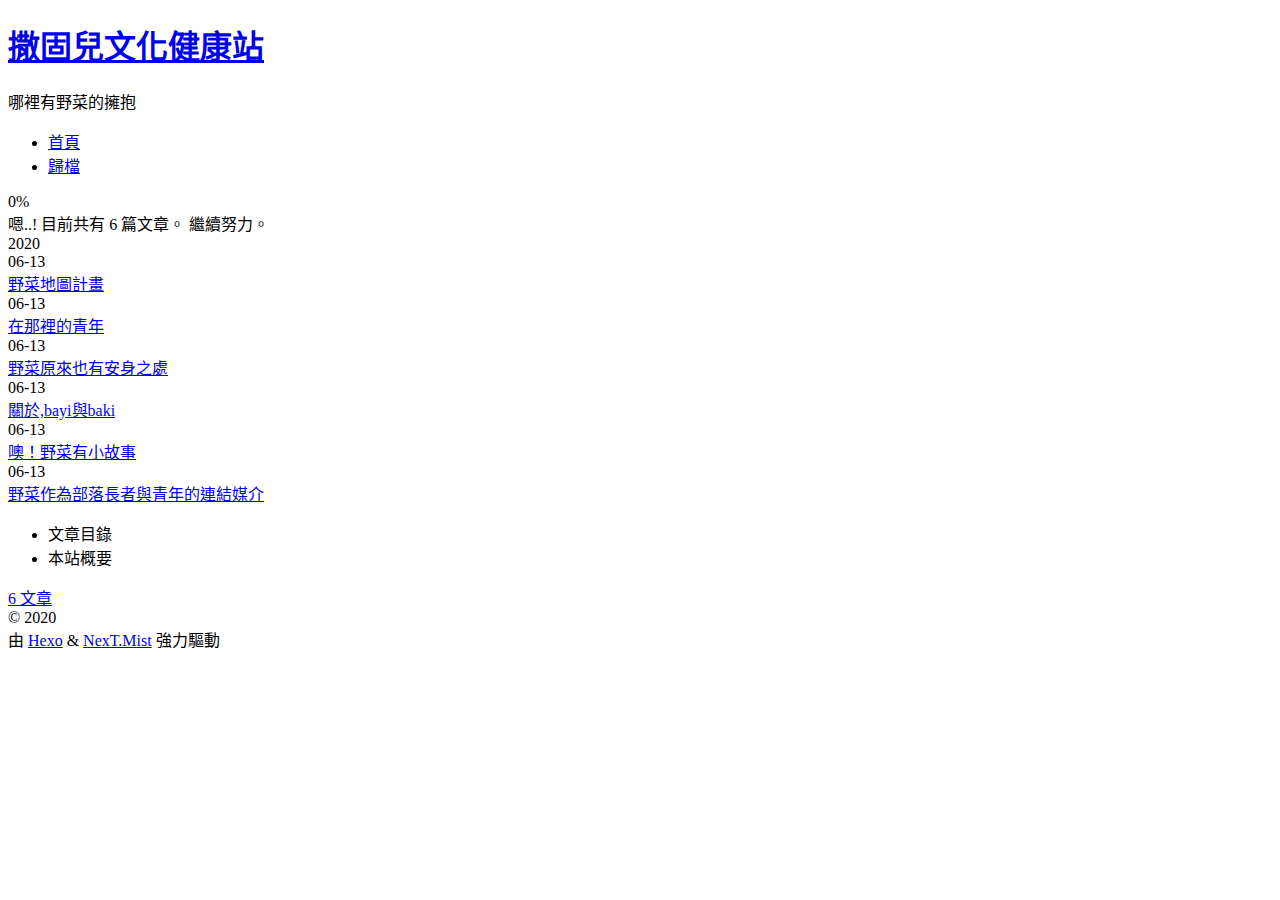
==== commit b19c793c: "Site updated: 2020-06-13 04:44:47" ====
--- a/archives/index.html
+++ b/archives/index.html
@@ -1,5 +1,5 @@
 <!DOCTYPE html>
-<html lang="zh-tw">
+<html lang="zh-TW">
 <head>
   <meta charset="UTF-8">
 <meta name="viewport" content="width=device-width, initial-scale=1, maximum-scale=2">
@@ -17,17 +17,17 @@
 
 <script id="hexo-configurations">
     var NexT = window.NexT || {};
-    var CONFIG = {"hostname":"sakulculture.github.io","root":"/","scheme":"Mist","version":"7.8.0","exturl":false,"sidebar":{"position":"left","display":"always","padding":18,"offset":12,"onmobile":false},"copycode":{"enable":false,"show_result":false,"style":null},"back2top":{"enable":true,"sidebar":false,"scrollpercent":true},"bookmark":{"enable":false,"color":"#222","save":"auto"},"fancybox":false,"mediumzoom":false,"lazyload":false,"pangu":false,"comments":{"style":"tabs","active":null,"storage":true,"lazyload":false,"nav":null},"algolia":{"hits":{"per_page":10},"labels":{"input_placeholder":"Search for Posts","hits_empty":"We didn't find any results for the search: ${query}","hits_stats":"${hits} results found in ${time} ms"}},"localsearch":{"enable":false,"trigger":"auto","top_n_per_article":1,"unescape":false,"preload":false},"motion":{"enable":true,"async":false,"transition":{"post_block":"fadeIn","post_header":"slideDownIn","post_body":"slideDownIn","coll_header":"slideLeftIn","sidebar":"slideUpIn"}}};
+    var CONFIG = {"hostname":"github.com","root":"/","scheme":"Mist","version":"7.8.0","exturl":false,"sidebar":{"position":"left","display":"always","padding":18,"offset":12,"onmobile":false},"copycode":{"enable":false,"show_result":false,"style":null},"back2top":{"enable":true,"sidebar":false,"scrollpercent":true},"bookmark":{"enable":false,"color":"#222","save":"auto"},"fancybox":false,"mediumzoom":false,"lazyload":false,"pangu":false,"comments":{"style":"tabs","active":null,"storage":true,"lazyload":false,"nav":null},"algolia":{"hits":{"per_page":10},"labels":{"input_placeholder":"Search for Posts","hits_empty":"We didn't find any results for the search: ${query}","hits_stats":"${hits} results found in ${time} ms"}},"localsearch":{"enable":false,"trigger":"auto","top_n_per_article":1,"unescape":false,"preload":false},"motion":{"enable":true,"async":false,"transition":{"post_block":"fadeIn","post_header":"slideDownIn","post_body":"slideDownIn","coll_header":"slideLeftIn","sidebar":"slideUpIn"}}};
   </script>
 
   <meta property="og:type" content="website">
 <meta property="og:title" content="撒固兒文化健康站">
-<meta property="og:url" content="http://sakulculture.github.io/archives/index.html">
+<meta property="og:url" content="https://github.com/sumeow/sumeow.github.io.git/archives/index.html">
 <meta property="og:site_name" content="撒固兒文化健康站">
 <meta property="og:locale" content="zh_TW">
 <meta name="twitter:card" content="summary">
 
-<link rel="canonical" href="http://sakulculture.github.io/archives/">
+<link rel="canonical" href="https://github.com/sumeow/sumeow.github.io.git/archives/">
 
 
 <script id="page-configurations">
@@ -36,11 +36,11 @@
     sidebar: "",
     isHome : false,
     isPost : false,
-    lang   : 'zh-tw'
+    lang   : 'zh-TW'
   };
 </script>
 
-  <title>الأرشيف | 撒固兒文化健康站</title>
+  <title>歸檔 | 撒固兒文化健康站</title>
   
 
 
@@ -80,7 +80,7 @@
     <header class="header" itemscope itemtype="http://schema.org/WPHeader">
       <div class="header-inner"><div class="site-brand-container">
   <div class="site-nav-toggle">
-    <div class="toggle" aria-label="تشغيل شريط التصفح">
+    <div class="toggle" aria-label="切換導航欄">
       <span class="toggle-line toggle-line-first"></span>
       <span class="toggle-line toggle-line-middle"></span>
       <span class="toggle-line toggle-line-last"></span>
@@ -110,12 +110,12 @@
   <ul id="menu" class="main-menu menu">
         <li class="menu-item menu-item-home">
 
-    <a href="/" rel="section"><i class="fa fa-home fa-fw"></i>Home</a>
+    <a href="/" rel="section"><i class="fa fa-home fa-fw"></i>首頁</a>
 
   </li>
         <li class="menu-item menu-item-archives">
 
-    <a href="/archives/" rel="section"><i class="fa fa-archive fa-fw"></i>الأرشيفات</a>
+    <a href="/archives/" rel="section"><i class="fa fa-archive fa-fw"></i>歸檔</a>
 
   </li>
   </ul>
@@ -148,7 +148,7 @@
   <div class="post-block">
     <div class="posts-collapse">
       <div class="collection-title">
-        <span class="collection-header">هِم..! 6 مقالاً بالمُجمل. واصل الكتابة.</span>
+        <span class="collection-header">嗯..! 目前共有 6 篇文章。 繼續努力。</span>
       </div>
 
       
@@ -326,10 +326,10 @@
 
       <ul class="sidebar-nav motion-element">
         <li class="sidebar-nav-toc">
-          المحتويات
+          文章目錄
         </li>
         <li class="sidebar-nav-overview">
-          عام
+          本站概要
         </li>
       </ul>
 
@@ -349,7 +349,7 @@
           <a href="/archives/">
         
           <span class="site-state-item-count">6</span>
-          <span class="site-state-item-name">المقالات</span>
+          <span class="site-state-item-name">文章</span>
         </a>
       </div>
   </nav>
@@ -382,7 +382,7 @@
   </span>
   <span class="author" itemprop="copyrightHolder"></span>
 </div>
-  <div class="powered-by">تطبيق الموقع <a href="https://hexo.io/" class="theme-link" rel="noopener" target="_blank">Hexo</a> & <a href="https://mist.theme-next.org/" class="theme-link" rel="noopener" target="_blank">NexT.Mist</a>
+  <div class="powered-by">由 <a href="https://hexo.io/" class="theme-link" rel="noopener" target="_blank">Hexo</a> & <a href="https://mist.theme-next.org/" class="theme-link" rel="noopener" target="_blank">NexT.Mist</a> 強力驅動
   </div>
 
         
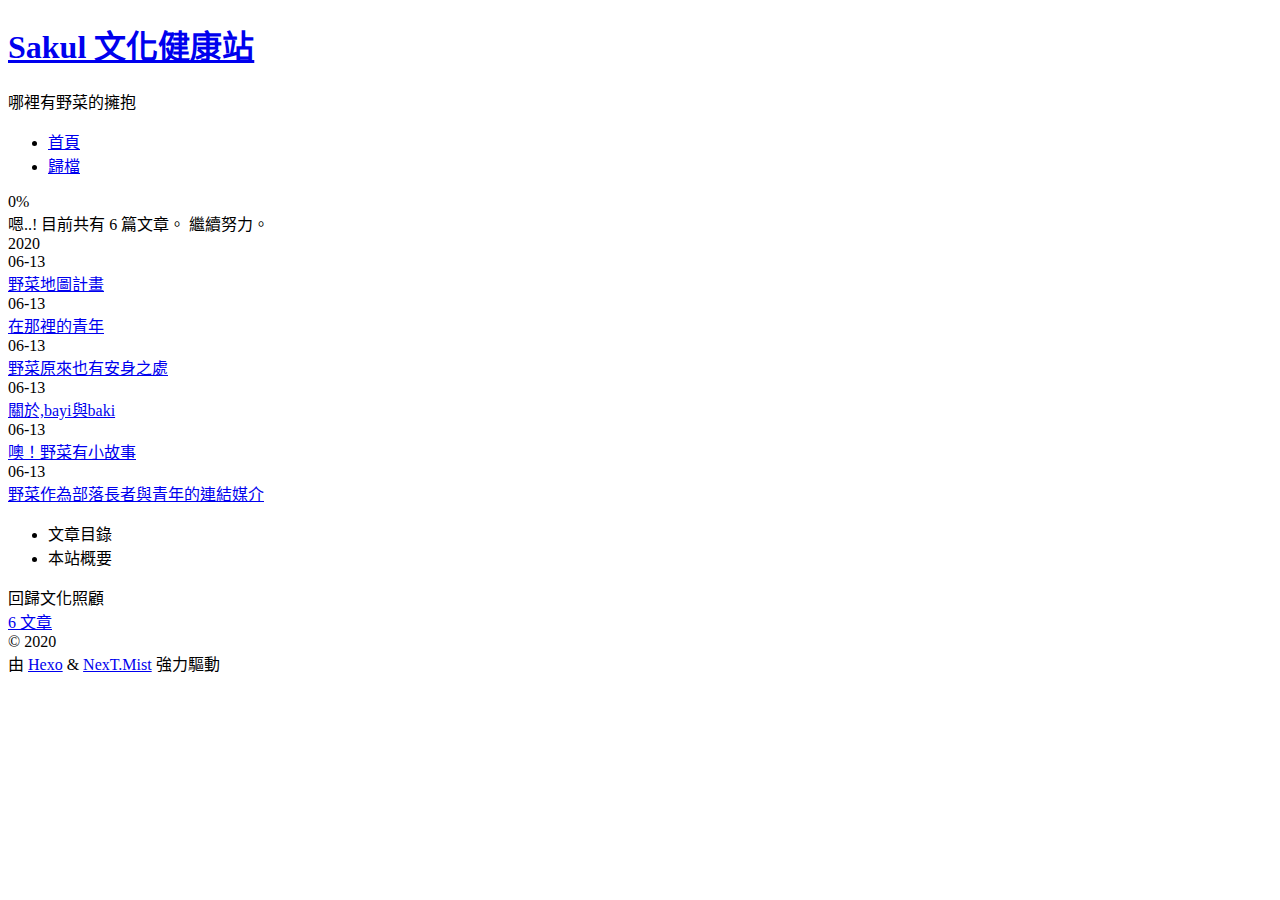
==== commit 8d760c09: "Site updated: 2020-06-15 21:34:42" ====
--- a/archives/index.html
+++ b/archives/index.html
@@ -20,11 +20,14 @@
     var CONFIG = {"hostname":"github.com","root":"/","scheme":"Mist","version":"7.8.0","exturl":false,"sidebar":{"position":"left","display":"always","padding":18,"offset":12,"onmobile":false},"copycode":{"enable":false,"show_result":false,"style":null},"back2top":{"enable":true,"sidebar":false,"scrollpercent":true},"bookmark":{"enable":false,"color":"#222","save":"auto"},"fancybox":false,"mediumzoom":false,"lazyload":false,"pangu":false,"comments":{"style":"tabs","active":null,"storage":true,"lazyload":false,"nav":null},"algolia":{"hits":{"per_page":10},"labels":{"input_placeholder":"Search for Posts","hits_empty":"We didn't find any results for the search: ${query}","hits_stats":"${hits} results found in ${time} ms"}},"localsearch":{"enable":false,"trigger":"auto","top_n_per_article":1,"unescape":false,"preload":false},"motion":{"enable":true,"async":false,"transition":{"post_block":"fadeIn","post_header":"slideDownIn","post_body":"slideDownIn","coll_header":"slideLeftIn","sidebar":"slideUpIn"}}};
   </script>
 
-  <meta property="og:type" content="website">
-<meta property="og:title" content="撒固兒文化健康站">
+  <meta name="description" content="回歸文化照顧">
+<meta property="og:type" content="website">
+<meta property="og:title" content="Sakul 文化健康站">
 <meta property="og:url" content="https://github.com/sumeow/sumeow.github.io.git/archives/index.html">
-<meta property="og:site_name" content="撒固兒文化健康站">
+<meta property="og:site_name" content="Sakul 文化健康站">
+<meta property="og:description" content="回歸文化照顧">
 <meta property="og:locale" content="zh_TW">
+<meta property="article:tag" content="野菜 文化 文化照顧 撒奇萊雅">
 <meta name="twitter:card" content="summary">
 
 <link rel="canonical" href="https://github.com/sumeow/sumeow.github.io.git/archives/">
@@ -40,7 +43,7 @@
   };
 </script>
 
-  <title>歸檔 | 撒固兒文化健康站</title>
+  <title>歸檔 | Sakul 文化健康站</title>
   
 
 
@@ -91,7 +94,7 @@
 
     <a href="/" class="brand" rel="start">
       <span class="logo-line-before"><i></i></span>
-      <h1 class="site-title">撒固兒文化健康站</h1>
+      <h1 class="site-title">Sakul 文化健康站</h1>
       <span class="logo-line-after"><i></i></span>
     </a>
       <p class="site-subtitle" itemprop="description">哪裡有野菜的擁抱</p>
@@ -110,12 +113,12 @@
   <ul id="menu" class="main-menu menu">
         <li class="menu-item menu-item-home">
 
-    <a href="/" rel="section"><i class="fa fa-home fa-fw"></i>首頁</a>
+    <a href="/home/" rel="section"><i class="fa fa-home fa-fw"></i>首頁</a>
 
   </li>
         <li class="menu-item menu-item-archives">
 
-    <a href="/archives/" rel="section"><i class="fa fa-archive fa-fw"></i>歸檔</a>
+    <a href="/archives/" rel="section"><i class="fa fa-archives fa-fw"></i>歸檔</a>
 
   </li>
   </ul>
@@ -341,7 +344,7 @@
       <div class="site-overview-wrap sidebar-panel">
         <div class="site-author motion-element" itemprop="author" itemscope itemtype="http://schema.org/Person">
   <p class="site-author-name" itemprop="name"></p>
-  <div class="site-description" itemprop="description"></div>
+  <div class="site-description" itemprop="description">回歸文化照顧</div>
 </div>
 <div class="site-state-wrap motion-element">
   <nav class="site-state">
